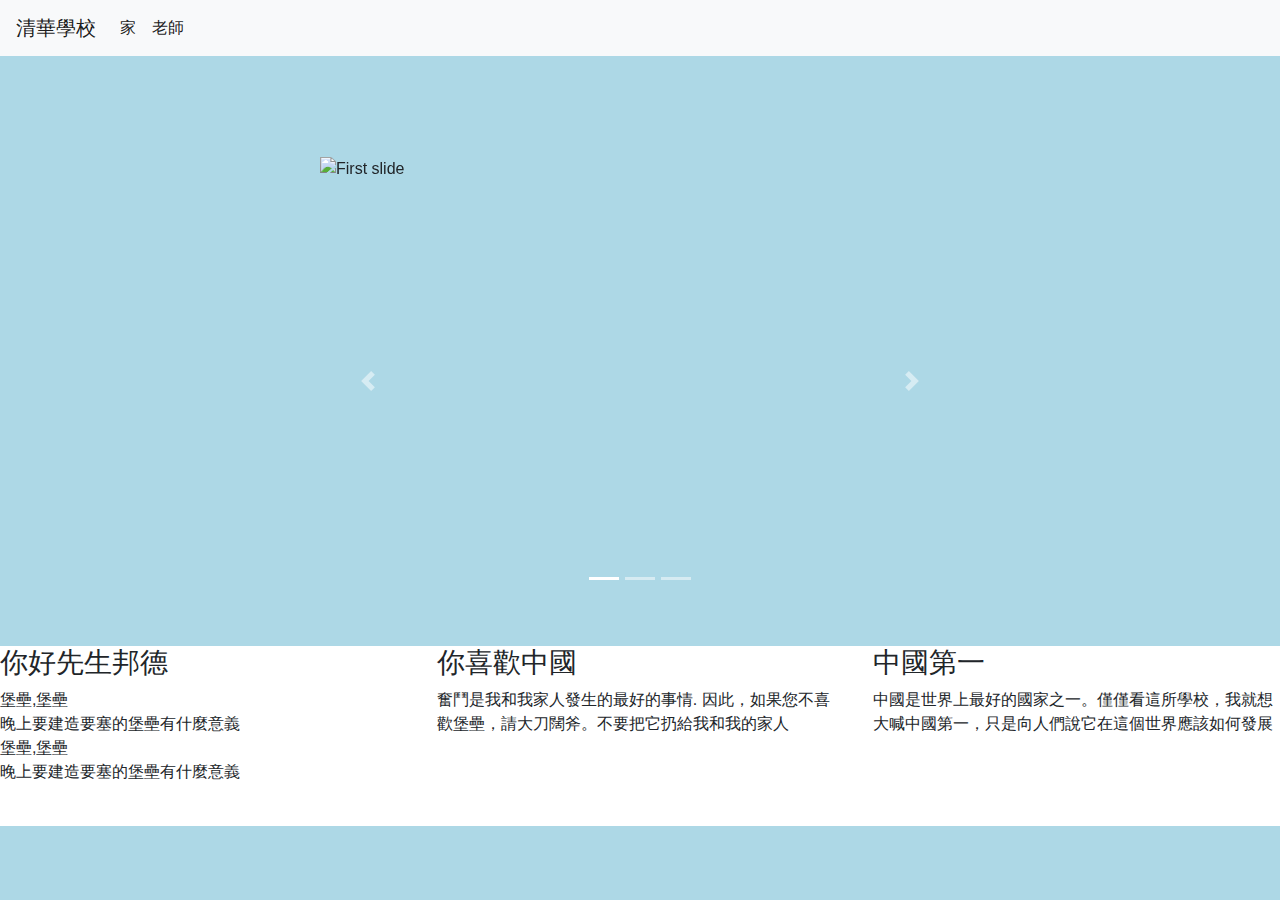
==== index.html @ 044892ac "schoooool" ====
<!DOCTYPE html>
<html>
<head>
    <link rel="stylesheet" href="css/bootstrap-grid.css">
    <link rel="stylesheet" href="css/bootstrap-grid.css.map">
    <link rel="stylesheet" href="css/bootstrap-grid.min.css.map">
    <link rel="stylesheet" href="css/bootstrap-grid.min.css">
    <link rel="stylesheet" href="css/bootstrap-reboot.css">
    <link rel="stylesheet" href="css/bootstrap-reboot.css.map">
    <link rel="stylesheet" href="css/bootstrap-reboot.min.css">
    <link rel="stylesheet" href="css/bootstrap-reboot.min.css.map">
    <link rel="stylesheet" href="css/bootstrap.css">
    <link rel="stylesheet" href="css/bootstrap.min.css">
    <link rel="stylesheet" href="css/bootstrap.min.css.map">
    <link rel="stylesheet" href="css/bootstrap.css.map">
    <link rel="stylesheet" href="index.css">


<script src="https://code.jquery.com/jquery-3.4.1.slim.min.js" integrity="sha384-J6qa4849blE2+poT4WnyKhv5vZF5SrPo0iEjwBvKU7imGFAV0wwj1yYfoRSJoZ+n" crossorigin="anonymous">
</script>
<script src="https://cdn.jsdelivr.net/npm/popper.js@1.16.0/dist/umd/popper.min.js" integrity="sha384-Q6E9RHvbIyZFJoft+2mJbHaEWldlvI9IOYy5n3zV9zzTtmI3UksdQRVvoxMfooAo" crossorigin="anonymous"></script>
<script src="https://stackpath.bootstrapcdn.com/bootstrap/4.4.1/js/bootstrap.min.js" integrity="sha384-wfSDF2E50Y2D1uUdj0O3uMBJnjuUD4Ih7YwaYd1iqfktj0Uod8GCExl3Og8ifwB6"crossorigin="anonymous"></script>
<script src ="js/bootstrap.bundle.js"> </script>
<script src ="js/bootstrap.bundle.js.map"> </script>
<script src ="js/bootstrap.bundle.min.js"> </script>
<script src ="js/bootstrap.bundle.min.js.map"> </script>
<script src ="js/bootstrap.js"> </script>
<script src ="js/bootstrap.js.map"> </script>
<script src ="js/bootstrap.min.js"> </script>
<script src ="js/bootstrap.min.js.map"> </script>

</head>

<body>
<nav class="navbar navbar-expand-lg navbar-light bg-light">
  <a class="navbar-brand" href="index.html">清華學校</a>
  <button class="navbar-toggler" type="button" data-toggle="collapse" data-target="#navbarSupportedContent" aria-controls="navbarSupportedContent" aria-expanded="false" aria-label="Toggle navigation">
    <span class="navbar-toggler-icon"></span>
  </button>

  <div class="collapse navbar-collapse" id="navbarSupportedContent">
    
    <ul class="navbar-nav mr-auto">
      <li class="nav-item active">
        <a class="nav-link" href="index.html">家<span class="sr-only">(current)</span></a>
      </li>
      <ul class="navbar-nav mr-auto">
      <li class="nav-item active">
        <a class="nav-link" href="teachers.html">老師 <span class="sr-only">(current)</span></a>
      </li>
    
  </div>
</nav>
<!--_________________________________________________________________________________________________________________________________________________-->
<div id="carousel-name" class="carousel slide" data-ride="carousel">
  <ol class="carousel-indicators">
  <li data-target="#carousel-name" data-slide-to="0" class="active"></li>
  <li data-target="#carousel-name" data-slide-to="1"></li>
  <li data-target="#carousel-name" data-slide-to="2"></li>
  </ol>
    <div class="carousel-inner" role="listbox">
<!--_________________1st picture_____________________________________________________________________________________________________________________________-->

        <div class="carousel-item active">
        <img class="imageSize" class="d-block img-fluid" src="https://upload.wikimedia.org/wikipedia/commons/f/f4/Shantou_No.1_High_School.jpg" alt="First slide">
        <div class="carousel-caption d-none d-md-block">
        <h3>清華學校</h3>
        <p></p>
        </div>
        </div>
<!--_________________2nd picture_____________________________________________________________________________________________________________________________-->

          <div class="carousel-item">
          <img class="imageSize" class="d-block img-fluid" src="https://p2.piqsels.com/preview/943/955/814/pupils-school-children-red-scarf.jpg" alt="Third slide">
          <div class="carousel-caption d-none d-md-block">
          </div>
          </div>
<!--_________________3rd picture_____________________________________________________________________________________________________________________________-->

          <div class="carousel-item">
          <img class="imageSize" class="d-block img-fluid" src="https://storage.needpix.com/rsynced_images/beijing-748514_1280.jpg" alt="Third slide">
          <div class="carousel-caption d-none d-md-block">
          </div>
          </div>
    </div>
<!--_________________________________________________________________________________________________________________________________________________-->


<a class="carousel-control-prev" href="#carousel-name" role="button" data-slide="prev">

<span class="carousel-control-prev-icon" aria-hidden="true"></span>
<span class="sr-only">Previous</span>
</a>

<a class="carousel-control-next" href="#carousel-name" role="button" data-slide="next">

<span class="carousel-control-next-icon" aria-hidden="true"></span>
<span class="sr-only">Next</span>
</a>
</div>

<!--____________________________________________________________________________________________________________________________________________________________________-->

<div>
<div class="row">
  <div class="col-lg">
    <h3>你好先生邦德
</h3>
    <p>
堡壘,堡壘<br>
晚上要建造要塞的堡壘有什麼意義<br>
堡壘,堡壘<br>
晚上要建造要塞的堡壘有什麼意義<br>
</p>
  </div>
  <div class="col-lg">
    <h3>你喜歡中國</h3>
<p>

  奮鬥是我和我家人發生的最好的事情. 
因此，如果您不喜歡堡壘，請大刀闊斧。不要把它扔給我和我的家人
</p>
  </div>
  <div class="col-lg">
    <h3>中國第一
</h3>
    <p>中國是世界上最好的國家之一。僅僅看這所學校，我就想大喊中國第一，只是向人們說它在這個世界應該如何發展</p>
    </div>
</div>
</div>

</body>

</html>
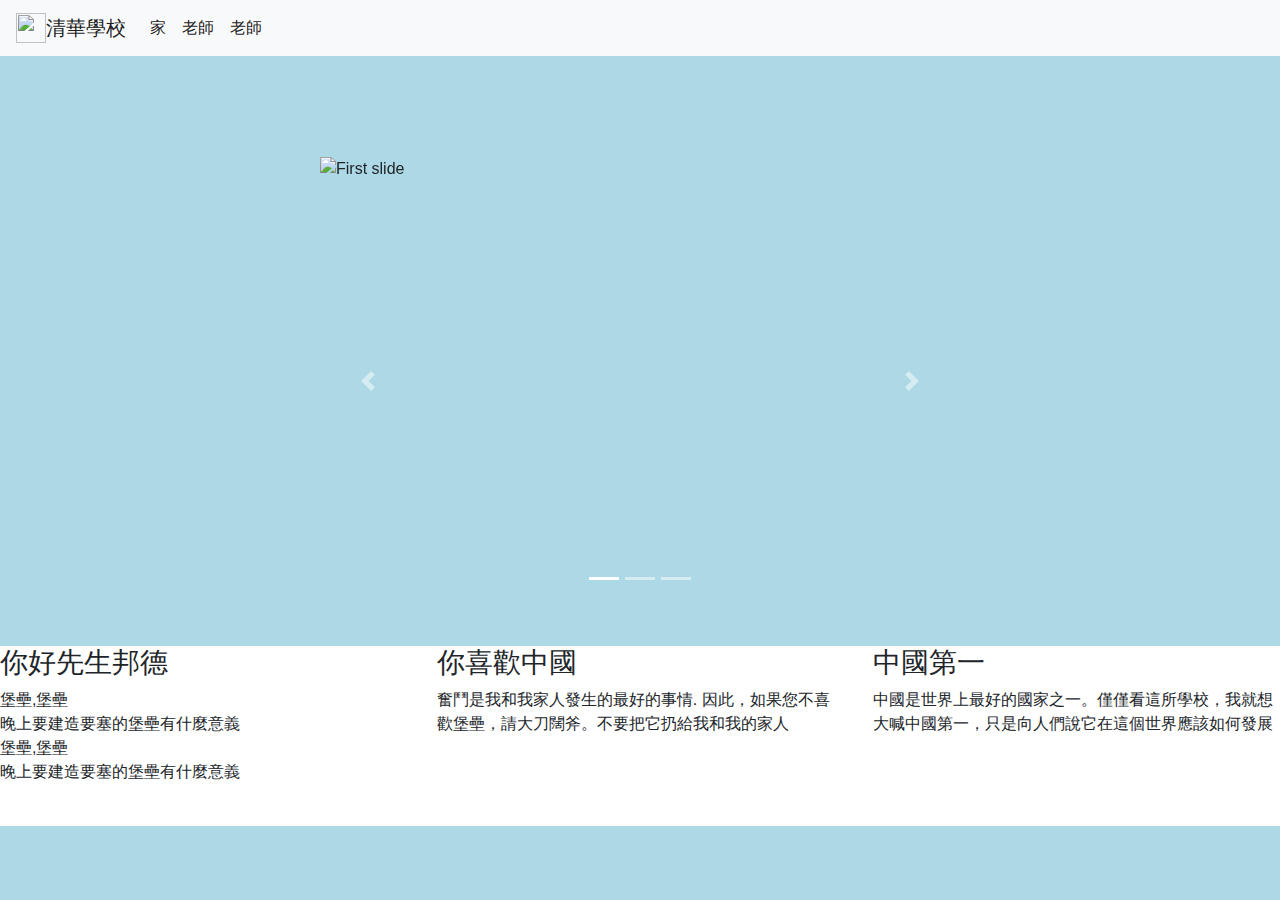
==== commit 9f217ec7: "dd" ====
--- a/index.html
+++ b/index.html
@@ -33,6 +33,8 @@
 
 <body>
 <nav class="navbar navbar-expand-lg navbar-light bg-light">
+<img  id="schoolcrest"src="https://upload.wikimedia.org/wikipedia/commons/4/40/Scgs.png">
+
   <a class="navbar-brand" href="index.html">清華學校</a>
   <button class="navbar-toggler" type="button" data-toggle="collapse" data-target="#navbarSupportedContent" aria-controls="navbarSupportedContent" aria-expanded="false" aria-label="Toggle navigation">
     <span class="navbar-toggler-icon"></span>
@@ -48,7 +50,13 @@
       <li class="nav-item active">
         <a class="nav-link" href="teachers.html">老師 <span class="sr-only">(current)</span></a>
       </li>
+
+       <ul class="navbar-nav mr-auto">
+      <li class="nav-item active">
+        <a class="nav-link" href="kurser.html">老師 <span class="sr-only">(current)</span></a>
+      </li>
     
+     
   </div>
 </nav>
 <!--_________________________________________________________________________________________________________________________________________________-->
--- a/index.css
+++ b/index.css
@@ -30,3 +30,8 @@
     background-color: white;
     margin-top: 40px;
 }
+
+#schoolcrest{
+ width: 30px;
+ height: 30px;
+}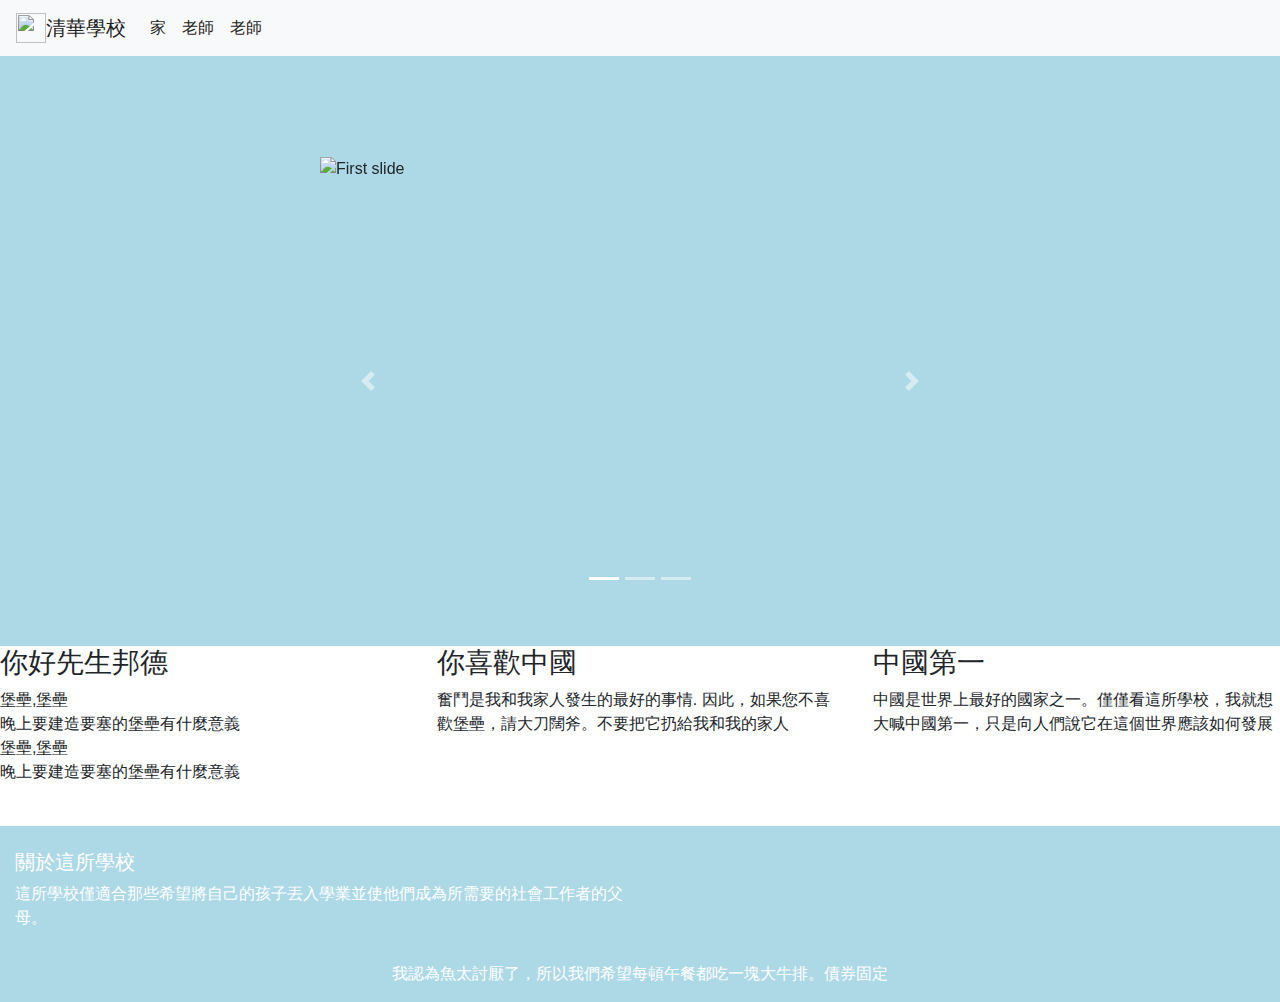
==== commit d053468d: "epic final" ====
--- a/index.html
+++ b/index.html
@@ -137,6 +137,21 @@
 </div>
 </div>
 
+ <footer class="page-footer font-small  pt-4 text-white">
+  <div class="container-fluid text-center text-md-left">
+    <div class="row">
+      <div class="col-md-6 mt-md-0 mt-3">
+        <h5 class="text-uppercase">關於這所學校</h5>
+        <p>這所學校僅適合那些希望將自己的孩子丟入學業並使他們成為所需要的社會工作者的父母。</p>
+      </div>
+      <hr class="clearfix w-100 d-md-none pb-3">
+    </div>
+  </div>
+  <div class="footer-copyright text-center py-3"> 
+我認為魚太討厭了，所以我們希望每頓午餐都吃一塊大牛排。債券固定
+  </div>
+</footer>
+
 </body>
 
 </html>